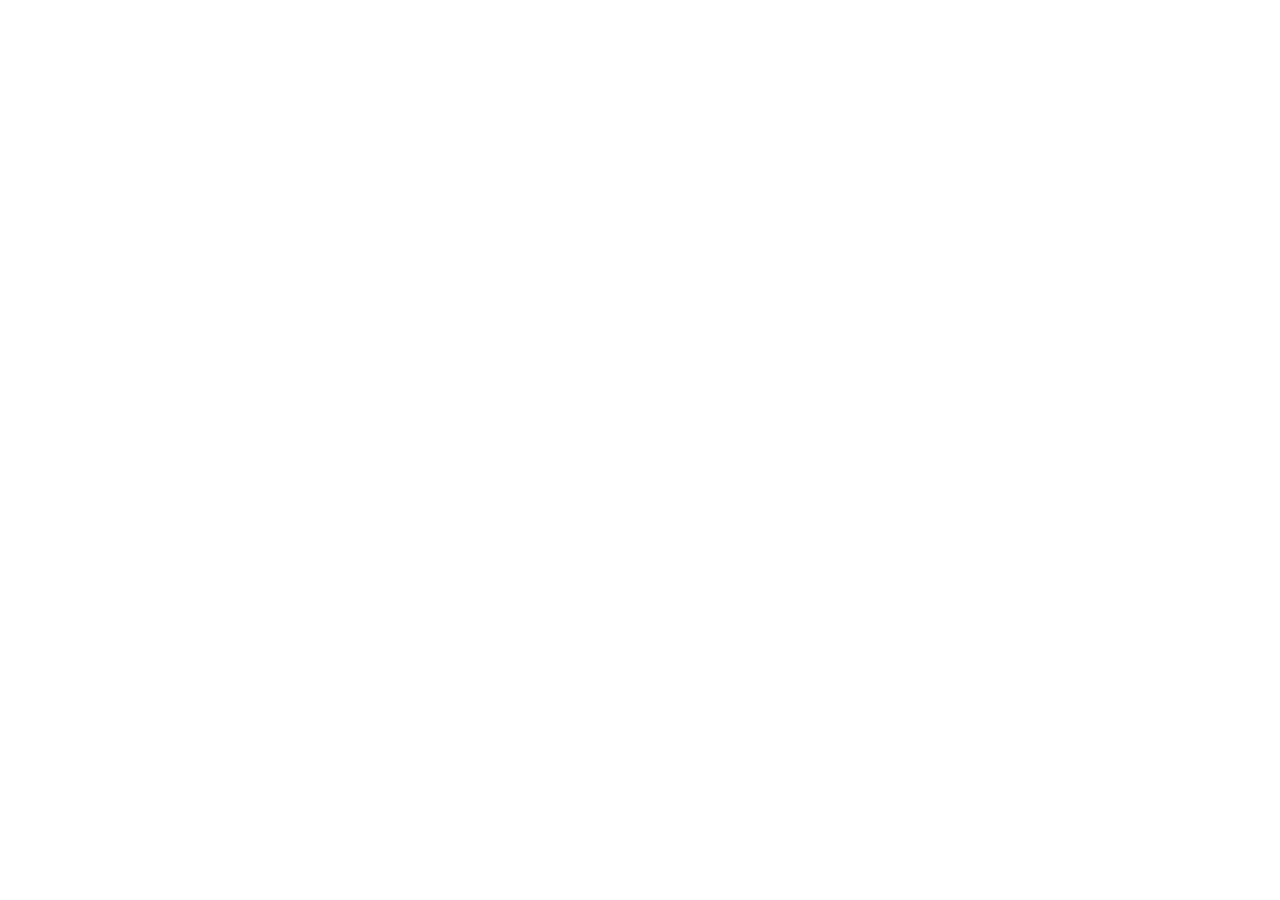
==== docs/index.html @ c082a8e8 "docs agegado" ====
<!doctype html><html lang="en"><head><meta charset="utf-8"/><link rel="icon" href="/favicon.ico"/><meta name="viewport" content="width=device-width,initial-scale=1"/><meta name="theme-color" content="#000000"/><meta name="description" content="Web site created using create-react-app"/><link rel="apple-touch-icon" href="/logo192.png"/><link rel="manifest" href="/manifest.json"/><link rel="stylesheet" href="https://cdnjs.cloudflare.com/ajax/libs/animate.css/4.1.1/animate.min.css"/><title>GifExpert App</title><link href="/static/css/main.f07de3b7.chunk.css" rel="stylesheet"></head><body><noscript>You need to enable JavaScript to run this app.</noscript><div id="root"></div><script>!function(e){function r(r){for(var n,p,f=r[0],i=r[1],l=r[2],c=0,s=[];c<f.length;c++)p=f[c],Object.prototype.hasOwnProperty.call(o,p)&&o[p]&&s.push(o[p][0]),o[p]=0;for(n in i)Object.prototype.hasOwnProperty.call(i,n)&&(e[n]=i[n]);for(a&&a(r);s.length;)s.shift()();return u.push.apply(u,l||[]),t()}function t(){for(var e,r=0;r<u.length;r++){for(var t=u[r],n=!0,f=1;f<t.length;f++){var i=t[f];0!==o[i]&&(n=!1)}n&&(u.splice(r--,1),e=p(p.s=t[0]))}return e}var n={},o={1:0},u=[];function p(r){if(n[r])return n[r].exports;var t=n[r]={i:r,l:!1,exports:{}};return e[r].call(t.exports,t,t.exports,p),t.l=!0,t.exports}p.m=e,p.c=n,p.d=function(e,r,t){p.o(e,r)||Object.defineProperty(e,r,{enumerable:!0,get:t})},p.r=function(e){"undefined"!=typeof Symbol&&Symbol.toStringTag&&Object.defineProperty(e,Symbol.toStringTag,{value:"Module"}),Object.defineProperty(e,"__esModule",{value:!0})},p.t=function(e,r){if(1&r&&(e=p(e)),8&r)return e;if(4&r&&"object"==typeof e&&e&&e.__esModule)return e;var t=Object.create(null);if(p.r(t),Object.defineProperty(t,"default",{enumerable:!0,value:e}),2&r&&"string"!=typeof e)for(var n in e)p.d(t,n,function(r){return e[r]}.bind(null,n));return t},p.n=function(e){var r=e&&e.__esModule?function(){return e.default}:function(){return e};return p.d(r,"a",r),r},p.o=function(e,r){return Object.prototype.hasOwnProperty.call(e,r)},p.p="/";var f=this["webpackJsonpgif-expert-app"]=this["webpackJsonpgif-expert-app"]||[],i=f.push.bind(f);f.push=r,f=f.slice();for(var l=0;l<f.length;l++)r(f[l]);var a=i;t()}([])</script><script src="/static/js/2.5027ad2a.chunk.js"></script><script src="/static/js/main.8157c1c3.chunk.js"></script></body></html>
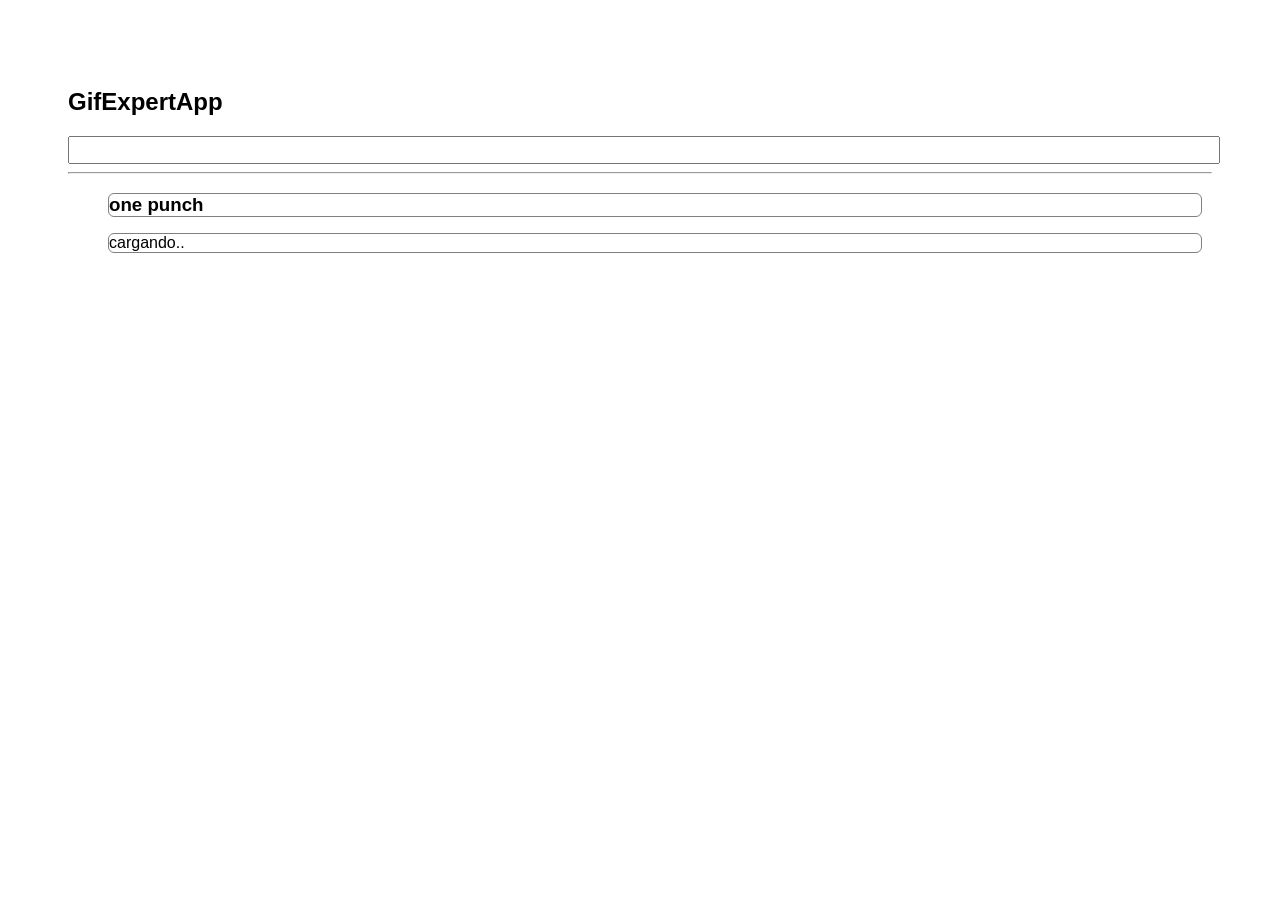
==== commit 0bcc95a3: "docs agegado2" ====
--- a/docs/index.html
+++ b/docs/index.html
@@ -1 +1,24 @@
-<!doctype html><html lang="en"><head><meta charset="utf-8"/><link rel="icon" href="/favicon.ico"/><meta name="viewport" content="width=device-width,initial-scale=1"/><meta name="theme-color" content="#000000"/><meta name="description" content="Web site created using create-react-app"/><link rel="apple-touch-icon" href="/logo192.png"/><link rel="manifest" href="/manifest.json"/><link rel="stylesheet" href="https://cdnjs.cloudflare.com/ajax/libs/animate.css/4.1.1/animate.min.css"/><title>GifExpert App</title><link href="/static/css/main.f07de3b7.chunk.css" rel="stylesheet"></head><body><noscript>You need to enable JavaScript to run this app.</noscript><div id="root"></div><script>!function(e){function r(r){for(var n,p,f=r[0],i=r[1],l=r[2],c=0,s=[];c<f.length;c++)p=f[c],Object.prototype.hasOwnProperty.call(o,p)&&o[p]&&s.push(o[p][0]),o[p]=0;for(n in i)Object.prototype.hasOwnProperty.call(i,n)&&(e[n]=i[n]);for(a&&a(r);s.length;)s.shift()();return u.push.apply(u,l||[]),t()}function t(){for(var e,r=0;r<u.length;r++){for(var t=u[r],n=!0,f=1;f<t.length;f++){var i=t[f];0!==o[i]&&(n=!1)}n&&(u.splice(r--,1),e=p(p.s=t[0]))}return e}var n={},o={1:0},u=[];function p(r){if(n[r])return n[r].exports;var t=n[r]={i:r,l:!1,exports:{}};return e[r].call(t.exports,t,t.exports,p),t.l=!0,t.exports}p.m=e,p.c=n,p.d=function(e,r,t){p.o(e,r)||Object.defineProperty(e,r,{enumerable:!0,get:t})},p.r=function(e){"undefined"!=typeof Symbol&&Symbol.toStringTag&&Object.defineProperty(e,Symbol.toStringTag,{value:"Module"}),Object.defineProperty(e,"__esModule",{value:!0})},p.t=function(e,r){if(1&r&&(e=p(e)),8&r)return e;if(4&r&&"object"==typeof e&&e&&e.__esModule)return e;var t=Object.create(null);if(p.r(t),Object.defineProperty(t,"default",{enumerable:!0,value:e}),2&r&&"string"!=typeof e)for(var n in e)p.d(t,n,function(r){return e[r]}.bind(null,n));return t},p.n=function(e){var r=e&&e.__esModule?function(){return e.default}:function(){return e};return p.d(r,"a",r),r},p.o=function(e,r){return Object.prototype.hasOwnProperty.call(e,r)},p.p="/";var f=this["webpackJsonpgif-expert-app"]=this["webpackJsonpgif-expert-app"]||[],i=f.push.bind(f);f.push=r,f=f.slice();for(var l=0;l<f.length;l++)r(f[l]);var a=i;t()}([])</script><script src="/static/js/2.5027ad2a.chunk.js"></script><script src="/static/js/main.8157c1c3.chunk.js"></script></body></html>+<!doctype html>
+<html lang="en">
+
+<head>
+    <meta charset="utf-8" />
+    <link rel="icon" href="./favicon.ico" />
+    <meta name="viewport" content="width=device-width,initial-scale=1" />
+    <meta name="theme-color" content="#000000" />
+    <meta name="description" content="Web site created using create-react-app" />
+    <link rel="apple-touch-icon" href="./logo192.png" />
+    <link rel="manifest" href="./manifest.json" />
+    <link rel="stylesheet" href="https://cdnjs.cloudflare.com/ajax/libs/animate.css/4.1.1/animate.min.css" />
+    <title>GifExpert App</title>
+    <link href="./static/css/main.f07de3b7.chunk.css" rel="stylesheet">
+</head>
+
+<body><noscript>You need to enable JavaScript to run this app.</noscript>
+    <div id="root"></div>
+    <script>!function (e) { function r(r) { for (var n, p, f = r[0], i = r[1], l = r[2], c = 0, s = []; c < f.length; c++)p = f[c], Object.prototype.hasOwnProperty.call(o, p) && o[p] && s.push(o[p][0]), o[p] = 0; for (n in i) Object.prototype.hasOwnProperty.call(i, n) && (e[n] = i[n]); for (a && a(r); s.length;)s.shift()(); return u.push.apply(u, l || []), t() } function t() { for (var e, r = 0; r < u.length; r++) { for (var t = u[r], n = !0, f = 1; f < t.length; f++) { var i = t[f]; 0 !== o[i] && (n = !1) } n && (u.splice(r--, 1), e = p(p.s = t[0])) } return e } var n = {}, o = { 1: 0 }, u = []; function p(r) { if (n[r]) return n[r].exports; var t = n[r] = { i: r, l: !1, exports: {} }; return e[r].call(t.exports, t, t.exports, p), t.l = !0, t.exports } p.m = e, p.c = n, p.d = function (e, r, t) { p.o(e, r) || Object.defineProperty(e, r, { enumerable: !0, get: t }) }, p.r = function (e) { "undefined" != typeof Symbol && Symbol.toStringTag && Object.defineProperty(e, Symbol.toStringTag, { value: "Module" }), Object.defineProperty(e, "__esModule", { value: !0 }) }, p.t = function (e, r) { if (1 & r && (e = p(e)), 8 & r) return e; if (4 & r && "object" == typeof e && e && e.__esModule) return e; var t = Object.create(null); if (p.r(t), Object.defineProperty(t, "default", { enumerable: !0, value: e }), 2 & r && "string" != typeof e) for (var n in e) p.d(t, n, function (r) { return e[r] }.bind(null, n)); return t }, p.n = function (e) { var r = e && e.__esModule ? function () { return e.default } : function () { return e }; return p.d(r, "a", r), r }, p.o = function (e, r) { return Object.prototype.hasOwnProperty.call(e, r) }, p.p = "/"; var f = this["webpackJsonpgif-expert-app"] = this["webpackJsonpgif-expert-app"] || [], i = f.push.bind(f); f.push = r, f = f.slice(); for (var l = 0; l < f.length; l++)r(f[l]); var a = i; t() }([])</script>
+    <script src="./static/js/2.5027ad2a.chunk.js"></script>
+    <script src="./static/js/main.8157c1c3.chunk.js"></script>
+</body>
+
+</html>
--- a/docs/static/css/main.f07de3b7.chunk.css
+++ b/docs/static/css/main.f07de3b7.chunk.css
@@ -0,0 +1,2 @@
+*{font-family:Arial,Helvetica,sans-serif}body{padding:60px}input{font-size:1.2rem;width:100%;color:grey}.card-grid{display:flex;flex-direction:row;flex-wrap:wrap}.card{align-content:center;border:1px solid grey;border-radius:6px;overflow:hidden;margin-bottom:10px;margin-right:10px}.card p{padding:5px;text-align:center}.card img{max-height:170px}
+/*# sourceMappingURL=main.f07de3b7.chunk.css.map */
